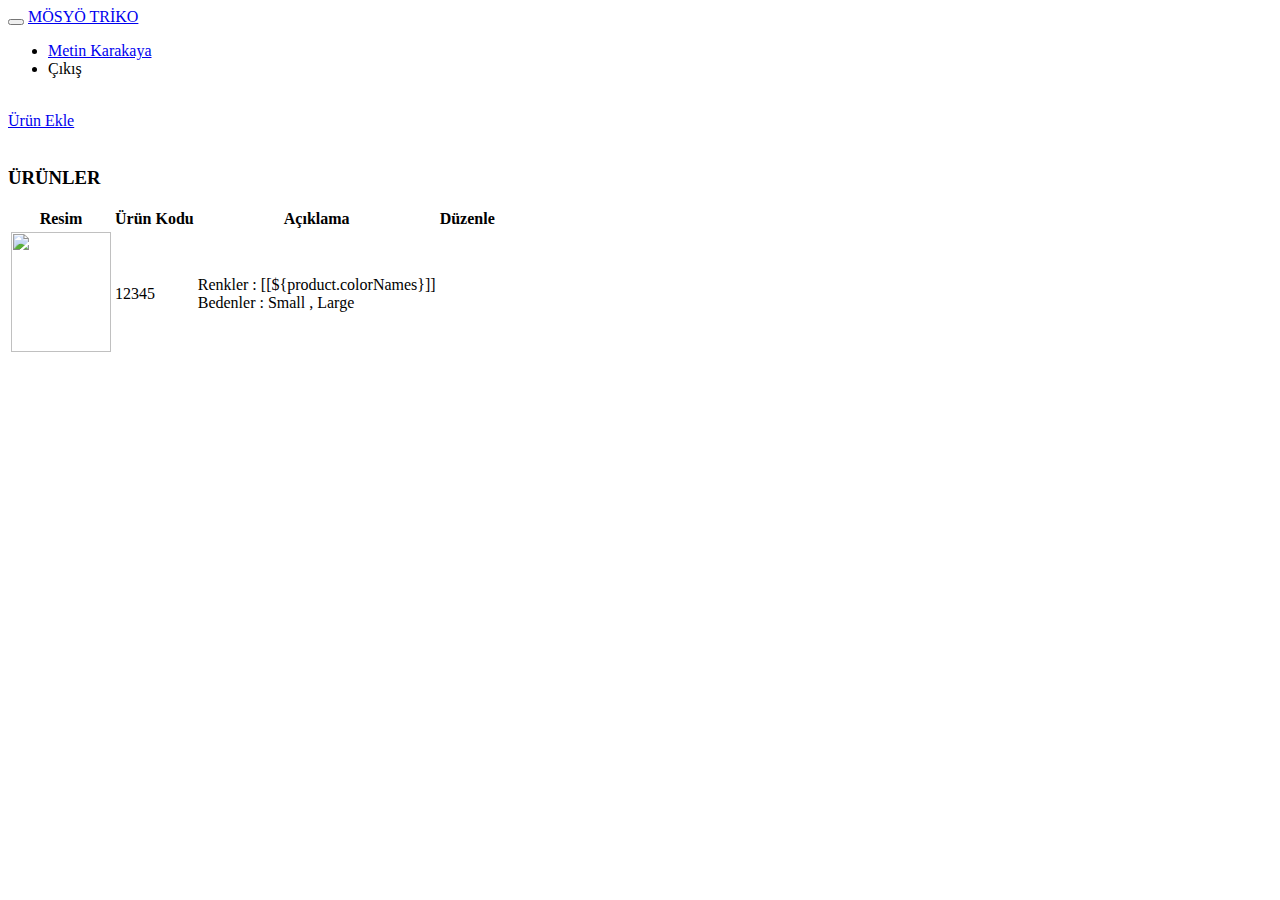
==== src/main/resources/templates/views/admin/index.html @ 86acdab5 "qqq" ====
<!DOCTYPE html>
<html xmlns:th="http://www.thymeleaf.org"
	xmlns:tiles="http://wwww.thymelaf.org">
<head>
<meta charset="UTF-8" />
<title>Admin Paneli</title>

<meta charset="utf-8" />
<meta http-equiv="X-UA-Compatible" content="IE=edge" />
<meta name="viewport" content="width=device-width, initial-scale=1" />
<link href="/static/css/bootstrap.min.css" rel="stylesheet" />
<link href="/static/css/mosyo.css" rel="stylesheet" />
<script type="text/javascript" src="/static/js/jquery-1.10.2.min.js"></script>
<script type="text/javascript" src="/static/js/jquery.lazyload.min.js"></script>


<script src="/static/js/bootstrap.min.js"></script>
<script src="/static/js/mosyo.js"></script>
<script src="/static/js/product.js"></script>
<script src="/static/js/bootbox.min.js"></script>
<script src="/static/js/jquery.blockUI.min.js"></script>


 <style>
     
    .navbar {
      margin-bottom: 0;
      border-radius: 0;
    }
  
  </style>

</head>
<body>
	
	<nav class="navbar navbar-inverse">
	  <div class="container-fluid">
	    <div class="navbar-header">
	      <button type="button" class="navbar-toggle" data-toggle="collapse" data-target="#myNavbar">
	        <span class="icon-bar"></span>
	        <span class="icon-bar"></span>
	        <span class="icon-bar"></span>                        
	      </button>
	      <a class="navbar-brand" href="/">MÖSYÖ TRİKO</a>
	    </div>
	    <div class="collapse navbar-collapse" id="myNavbar">
	      <ul class="nav navbar-nav">
	       
	      </ul>
	      <ul class="nav navbar-nav navbar-right">
	      
	           <li><a href="#" >Metin Karakaya</a></li>
		      			
			  <li>
			  	<form th:action="@{/logout}" method="post" name="logoutForm"></form>	
				<a onclick="$('form[name=logoutForm]').submit()" ><i class="icon-key"></i> Çıkış</a>
			  </li>	
	      
	      </ul>
	    </div>
	  </div>
	</nav>
	
	<br/>
	
	<div class="container">
	  
	  <a  href='/admin/product/save' class="btn btn-lg btn-primary productSave">Ürün Ekle</a>
	  
		<div id="myModal" class="modal fade">
	        <div class="modal-dialog">
	            <div class="modal-content">
	                <!-- Content will be loaded here from "remote.php" file -->
	            </div>
	        </div>
	    

 		 </div>
 		 
 		 <br/>
	  
	  <h3>ÜRÜNLER</h3>
	 
	  <div class="table-responsive" id="product_table">
		  <table class="table table-bordered">
		    <thead>
		      <tr>
		        <th>Resim</th>
		        <th>Ürün Kodu</th>
		        <th>Açıklama</th>
		        <th>Düzenle</th>
		      </tr>
		    </thead>
		    <tbody>
		    
		     <tr th:each="product : ${products}">
		     
		     	  <td>
		         	<img src="/static/image/lazy.gif" alt="" class="lazy" th:attr="data-original=${@environment.getProperty('image.server')} + ${@environment.getProperty('bucket.name')} + '/' + ${product.imageUrl}"
							width="100" height="120"/>
		         
		         	<!-- <img  th:src="${product.imageUrl}"
							width="100" height="120"/>
		         -->
		         
		        </td>
		        <td th:text="${product.code}">12345</td>
		        <td th:inline="text">
		        	Renkler :  [[${product.colorNames}]]<br/>
		        	Bedenler : Small , Large
		        </td>
		        <td>
		        	<a th:href="@{'/admin/product/save?id=' + ${product.id}}" class="productSave"><span class="glyphicon glyphicon-pencil" data-toggle="tooltip" title="Düzenle"></span></a>
		        	&nbsp;&nbsp;&nbsp;
		        	<a th:href="@{'/admin/product/delete?id=' + ${product.id}}" class="productDelete" th:attr="code=${product.code}"><span class="glyphicon glyphicon-trash" data-toggle="tooltip" title="Sil"></span></a>
		        	
		        </td>
		     
		     </tr> 	
		    
		     
		    </tbody>
		  </table>
	</div>
	</div>
	
	

</body>
</html>
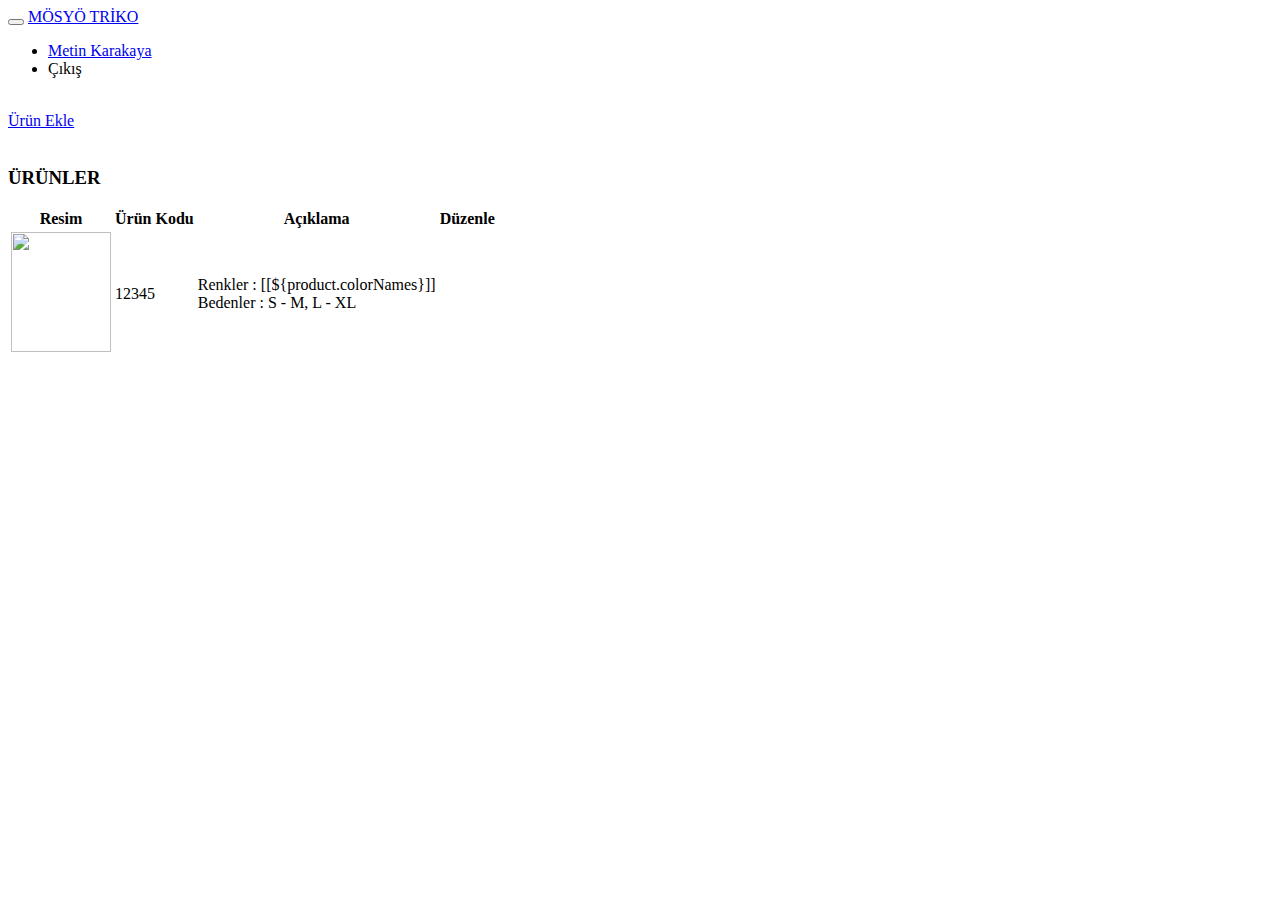
==== commit 9521b751: "A" ====
--- a/src/main/resources/templates/views/admin/index.html
+++ b/src/main/resources/templates/views/admin/index.html
@@ -107,7 +107,7 @@
 		        <td th:text="${product.code}">12345</td>
 		        <td th:inline="text">
 		        	Renkler :  [[${product.colorNames}]]<br/>
-		        	Bedenler : Small , Large
+		        	Bedenler : S - M, L - XL
 		        </td>
 		        <td>
 		        	<a th:href="@{'/admin/product/save?id=' + ${product.id}}" class="productSave"><span class="glyphicon glyphicon-pencil" data-toggle="tooltip" title="Düzenle"></span></a>
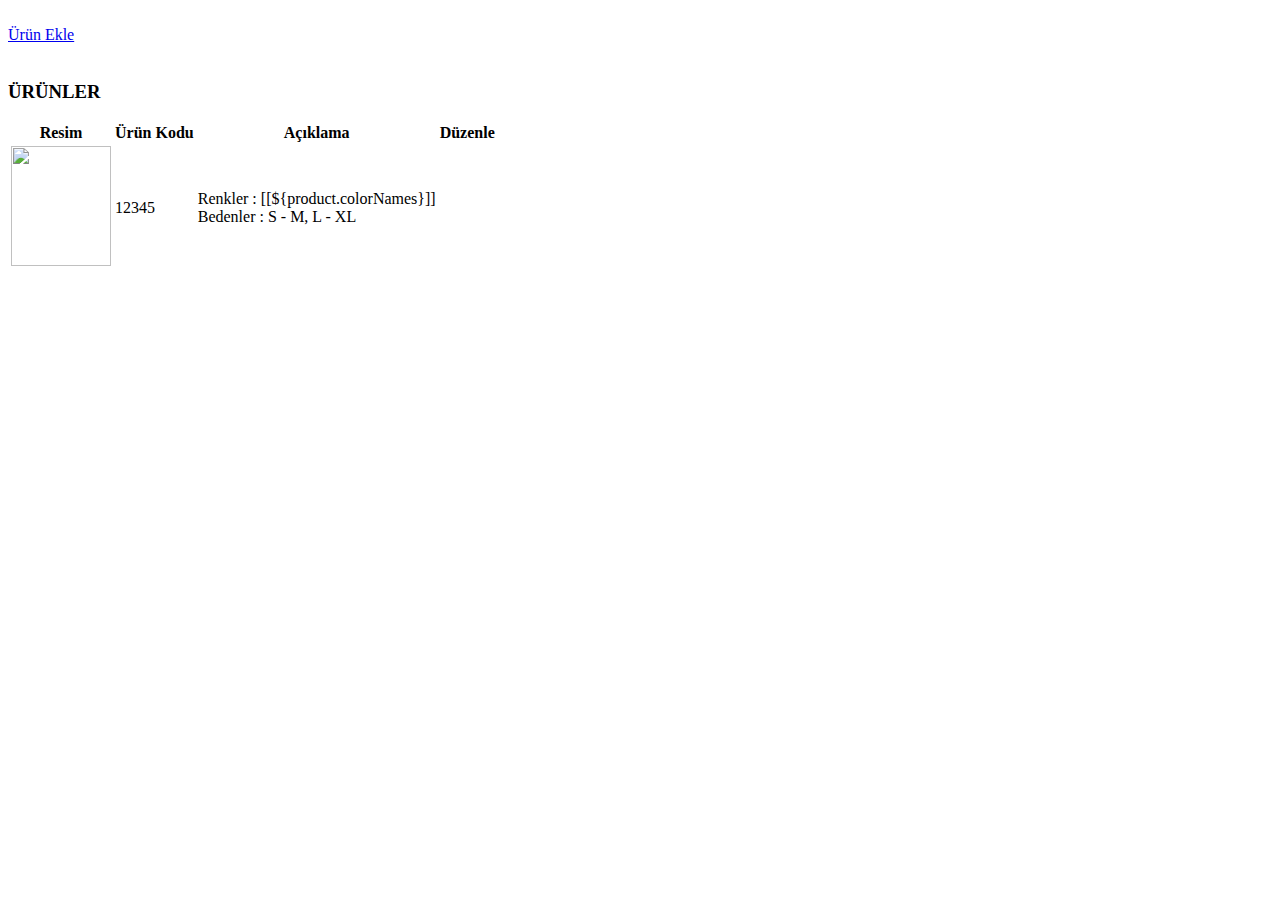
==== commit 91e3d253: "a" ====
--- a/src/main/resources/templates/views/admin/index.html
+++ b/src/main/resources/templates/views/admin/index.html
@@ -1,129 +1,76 @@
 <!DOCTYPE html>
 <html xmlns:th="http://www.thymeleaf.org"
 	xmlns:tiles="http://wwww.thymelaf.org">
-<head>
-<meta charset="UTF-8" />
-<title>Admin Paneli</title>
-
-<meta charset="utf-8" />
-<meta http-equiv="X-UA-Compatible" content="IE=edge" />
-<meta name="viewport" content="width=device-width, initial-scale=1" />
-<link href="/static/css/bootstrap.min.css" rel="stylesheet" />
-<link href="/static/css/mosyo.css" rel="stylesheet" />
-<script type="text/javascript" src="/static/js/jquery-1.10.2.min.js"></script>
-<script type="text/javascript" src="/static/js/jquery.lazyload.min.js"></script>
 
 
-<script src="/static/js/bootstrap.min.js"></script>
-<script src="/static/js/mosyo.js"></script>
-<script src="/static/js/product.js"></script>
-<script src="/static/js/bootbox.min.js"></script>
-<script src="/static/js/jquery.blockUI.min.js"></script>
-
-
- <style>
-     
-    .navbar {
-      margin-bottom: 0;
-      border-radius: 0;
-    }
-  
-  </style>
-
-</head>
 <body>
 	
-	<nav class="navbar navbar-inverse">
-	  <div class="container-fluid">
-	    <div class="navbar-header">
-	      <button type="button" class="navbar-toggle" data-toggle="collapse" data-target="#myNavbar">
-	        <span class="icon-bar"></span>
-	        <span class="icon-bar"></span>
-	        <span class="icon-bar"></span>                        
-	      </button>
-	      <a class="navbar-brand" href="/">MÖSYÖ TRİKO</a>
-	    </div>
-	    <div class="collapse navbar-collapse" id="myNavbar">
-	      <ul class="nav navbar-nav">
-	       
-	      </ul>
-	      <ul class="nav navbar-nav navbar-right">
-	      
-	           <li><a href="#" >Metin Karakaya</a></li>
-		      			
-			  <li>
-			  	<form th:action="@{/logout}" method="post" name="logoutForm"></form>	
-				<a onclick="$('form[name=logoutForm]').submit()" ><i class="icon-key"></i> Çıkış</a>
-			  </li>	
-	      
-	      </ul>
-	    </div>
-	  </div>
-	</nav>
+	<div class="contents" tiles:fragment="content">
 	
-	<br/>
+		<br/>
 	
-	<div class="container">
-	  
-	  <a  href='/admin/product/save' class="btn btn-lg btn-primary productSave">Ürün Ekle</a>
-	  
-		<div id="myModal" class="modal fade">
-	        <div class="modal-dialog">
-	            <div class="modal-content">
-	                <!-- Content will be loaded here from "remote.php" file -->
-	            </div>
-	        </div>
-	    
-
- 		 </div>
- 		 
- 		 <br/>
-	  
-	  <h3>ÜRÜNLER</h3>
-	 
-	  <div class="table-responsive" id="product_table">
-		  <table class="table table-bordered">
-		    <thead>
-		      <tr>
-		        <th>Resim</th>
-		        <th>Ürün Kodu</th>
-		        <th>Açıklama</th>
-		        <th>Düzenle</th>
-		      </tr>
-		    </thead>
-		    <tbody>
+		<div class="container">
+		  
+		  <a  href='/admin/product/save' class="btn btn-lg btn-primary productSave">Ürün Ekle</a>
+		  
+			<div id="myModal" class="modal fade">
+		        <div class="modal-dialog">
+		            <div class="modal-content">
+		                <!-- Content will be loaded here from "remote.php" file -->
+		            </div>
+		        </div>
 		    
-		     <tr th:each="product : ${products}">
-		     
-		     	  <td>
-		         	<img src="/static/image/lazy.gif" alt="" class="lazy" th:attr="data-original=${@environment.getProperty('image.server')} + ${@environment.getProperty('bucket.name')} + '/' + ${product.imageUrl}"
-							width="100" height="120"/>
-		         
-		         	<!-- <img  th:src="${product.imageUrl}"
-							width="100" height="120"/>
-		         -->
-		         
-		        </td>
-		        <td th:text="${product.code}">12345</td>
-		        <td th:inline="text">
-		        	Renkler :  [[${product.colorNames}]]<br/>
-		        	Bedenler : S - M, L - XL
-		        </td>
-		        <td>
-		        	<a th:href="@{'/admin/product/save?id=' + ${product.id}}" class="productSave"><span class="glyphicon glyphicon-pencil" data-toggle="tooltip" title="Düzenle"></span></a>
-		        	&nbsp;&nbsp;&nbsp;
-		        	<a th:href="@{'/admin/product/delete?id=' + ${product.id}}" class="productDelete" th:attr="code=${product.code}"><span class="glyphicon glyphicon-trash" data-toggle="tooltip" title="Sil"></span></a>
-		        	
-		        </td>
-		     
-		     </tr> 	
-		    
-		     
-		    </tbody>
-		  </table>
+	
+	 		 </div>
+	 		 
+	 		 <br/>
+		  
+		  <h3>ÜRÜNLER</h3>
+		 
+		  <div class="table-responsive" id="product_table">
+			  <table class="table table-bordered">
+			    <thead>
+			      <tr>
+			        <th>Resim</th>
+			        <th>Ürün Kodu</th>
+			        <th>Açıklama</th>
+			        <th>Düzenle</th>
+			      </tr>
+			    </thead>
+			    <tbody>
+			    
+			     <tr th:each="product : ${products}">
+			     
+			     	  <td>
+			         	<img src="/static/image/lazy.gif" alt="" class="lazy" th:attr="data-original=${@environment.getProperty('image.server')} + ${@environment.getProperty('bucket.name')} + '/' + ${product.imageUrl}"
+								width="100" height="120"/>
+			         
+			         	<!-- <img  th:src="${product.imageUrl}"
+								width="100" height="120"/>
+			         -->
+			         
+			        </td>
+			        <td th:text="${product.code}">12345</td>
+			        <td th:inline="text">
+			        	Renkler :  [[${product.colorNames}]]<br/>
+			        	Bedenler : S - M, L - XL
+			        </td>
+			        <td>
+			        	<a th:href="@{'/admin/product/save?id=' + ${product.id}}" class="productSave"><span class="glyphicon glyphicon-pencil" data-toggle="tooltip" title="D�zenle"></span></a>
+			        	&nbsp;&nbsp;&nbsp;
+			        	<a th:href="@{'/admin/product/delete?id=' + ${product.id}}" class="productDelete" th:attr="code=${product.code}"><span class="glyphicon glyphicon-trash" data-toggle="tooltip" title="Sil"></span></a>
+			        	
+			        </td>
+			     
+			     </tr> 	
+			    
+			     
+			    </tbody>
+			  </table>
+		</div>
+		</div>
+	
 	</div>
-	</div>
-	
 	
 
 </body>
